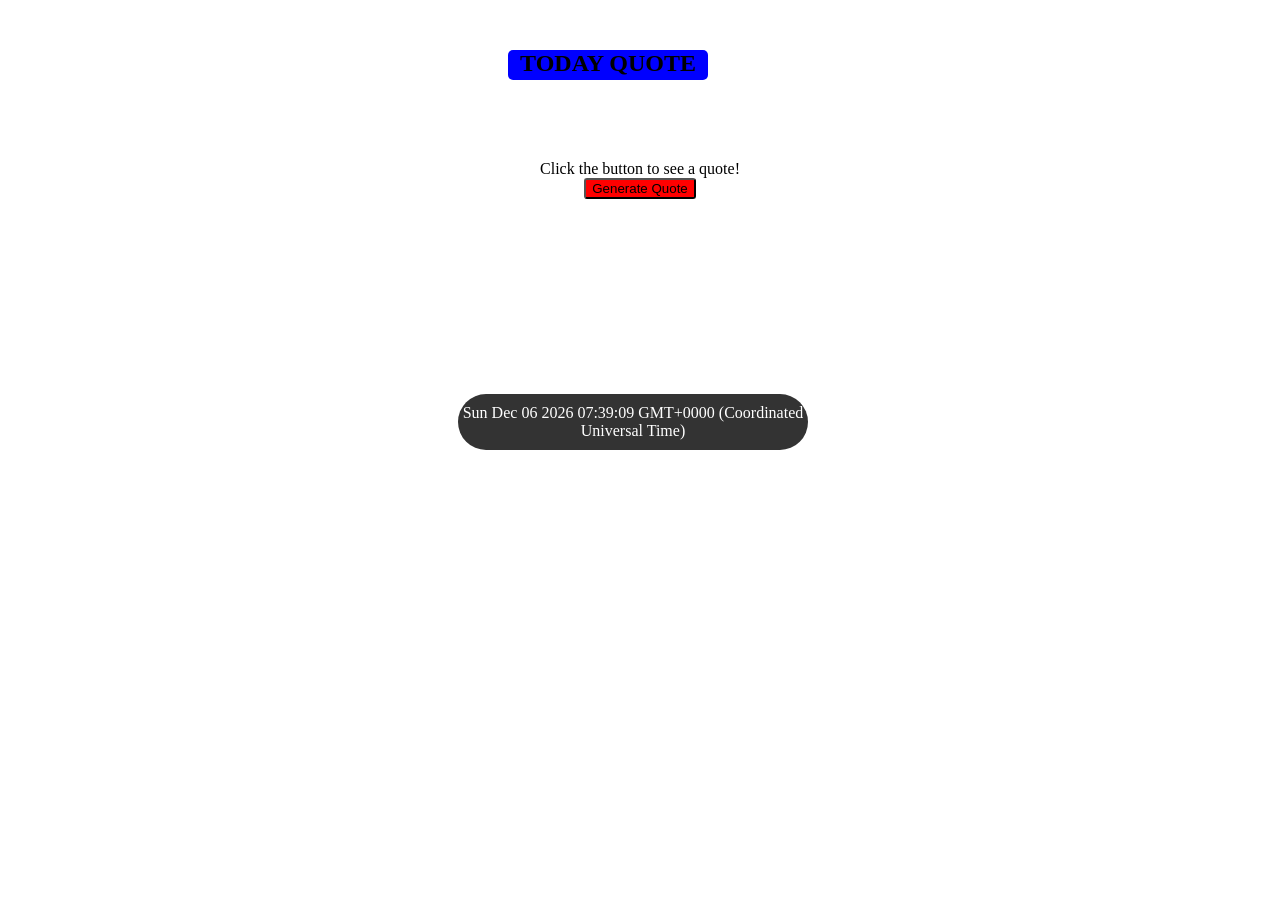
==== index.html @ 4138032f "second" ====
<!DOCTYPE html>
<html lang="en">
<head>
    <meta charset="UTF-8">
    <meta name="viewport" content="width=device-width, initial-scale=1.0">
    <title>Quote Generator</title>
    <link rel="stylesheet" href="quote.css">
</head>
<body>
    <div id="body">
    <h2>TODAY QUOTE</h2>
    <footer id="footer"></footer>
    
    <div id="quote">Click the button to see a quote!</div>
    <button id="generateButton">Generate Quote</button>
</div>
    <script src="quote.js"></script>
</body>
</html>
---- quote.css ----
h2{
    background-color: blue;
    width: 200px;
    height: 30px;
    margin-left: 500px;
    margin-top: 50px;
    border-radius: 5px;
    
}
#quote {
    color: rgb(0, 0, 0);
    margin-top: 80px;

}
#generateButton{
    background-color:red;
    border-radius: 3px;
}

#body{
    text-align: center;
}

footer {
    background-color: #333;
    color: #fff;
    text-align: center;
    padding: 10px 0;
    position: fixed;
    margin-left: 450px;
    bottom: 450px;
    width: 350px;
    border-radius: 8cap;
  }
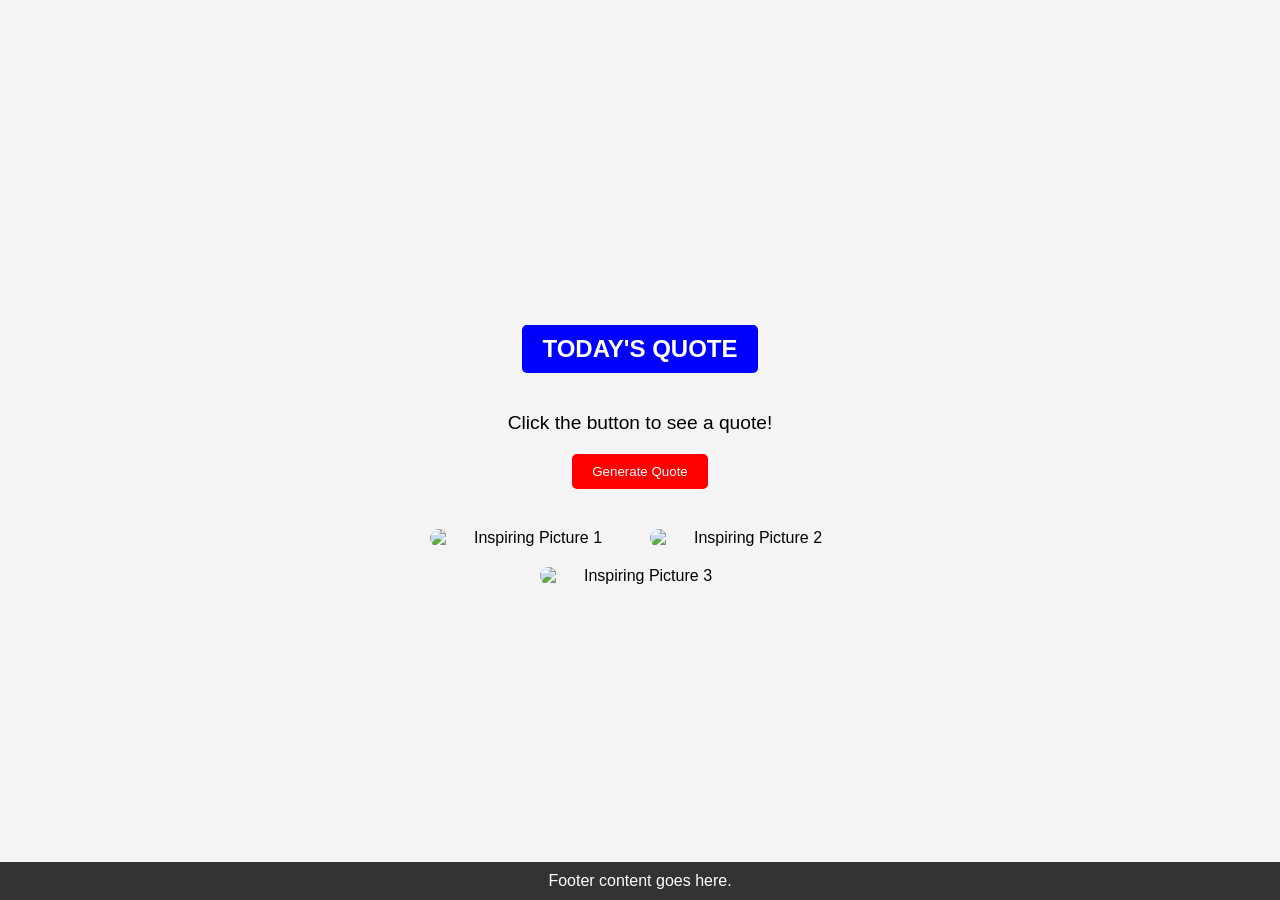
==== commit 17d2a44c: "quote.html is deleted" ====
--- a/index.html
+++ b/index.html
@@ -7,13 +7,20 @@
     <link rel="stylesheet" href="quote.css">
 </head>
 <body>
-    <div id="body">
-    <h2>TODAY QUOTE</h2>
-    <footer id="footer"></footer>
-    
+    <h2>TODAY'S QUOTE</h2>
     <div id="quote">Click the button to see a quote!</div>
     <button id="generateButton">Generate Quote</button>
-</div>
+    
+    <div id="pictures">
+        <img src="image1.jpg" alt="Inspiring Picture 1">
+        <img src="image2.jpg" alt="Inspiring Picture 2">
+        <img src="image3.jpg" alt="Inspiring Picture 3">
+    </div>
+
+    <footer>
+        Footer content goes here.
+    </footer>
+
     <script src="quote.js"></script>
 </body>
 </html>
--- a/quote.css
+++ b/quote.css
@@ -1,34 +1,65 @@
-h2{
+body {
+    font-family: Arial, sans-serif;
+    margin: 0;
+    padding: 0;
+    display: flex;
+    flex-direction: column;
+    align-items: center;
+    justify-content: center;
+    height: 100vh;
+    text-align: center;
+    background-color: #f4f4f4;
+}
+
+h2 {
     background-color: blue;
-    width: 200px;
-    height: 30px;
-    margin-left: 500px;
-    margin-top: 50px;
+    color: white;
+    width: auto;
+    padding: 10px 20px;
     border-radius: 5px;
-    
+    margin-top: 20px;
 }
+
 #quote {
     color: rgb(0, 0, 0);
-    margin-top: 80px;
-
-}
-#generateButton{
-    background-color:red;
-    border-radius: 3px;
+    margin-top: 20px;
+    font-size: 1.2em;
 }
 
-#body{
-    text-align: center;
+#generateButton {
+    background-color: red;
+    color: white;
+    padding: 10px 20px;
+    margin-top: 20px;
+    border: none;
+    border-radius: 5px;
+    cursor: pointer;
+}
+
+#generateButton:hover {
+    background-color: darkred;
+}
+
+#pictures {
+    display: flex;
+    flex-wrap: wrap;
+    justify-content: center;
+    margin-top: 30px;
+}
+
+#pictures img {
+    width: 100%;
+    max-width: 200px;
+    margin: 10px;
+    border-radius: 10px;
 }
 
 footer {
     background-color: #333;
     color: #fff;
-    text-align: center;
     padding: 10px 0;
     position: fixed;
-    margin-left: 450px;
-    bottom: 450px;
-    width: 350px;
-    border-radius: 8cap;
-  }+    bottom: 0;
+    width: 100%;
+    text-align: center;
+}
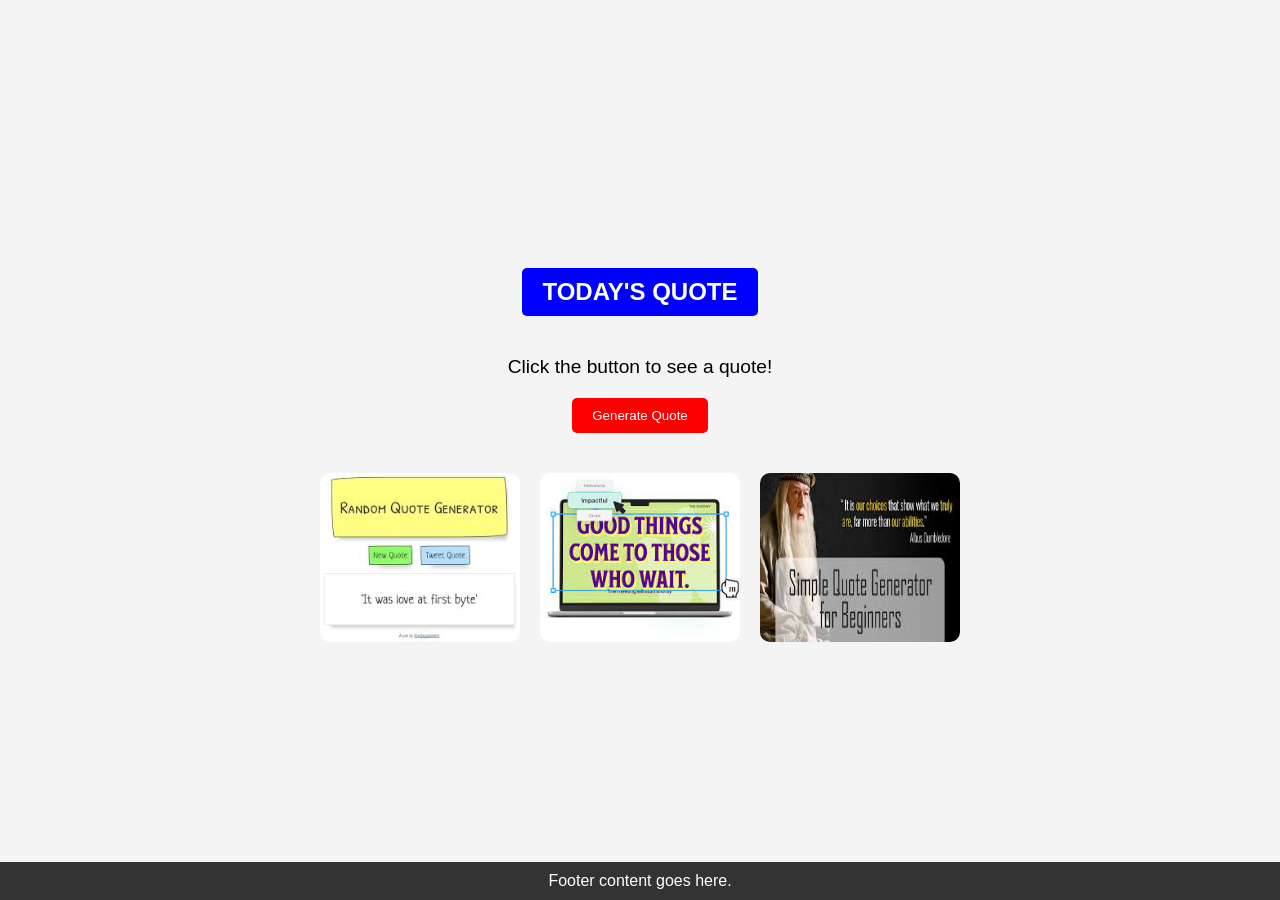
==== commit 38849862: "files changed" ====
--- a/index.html
+++ b/index.html
@@ -12,9 +12,9 @@
     <button id="generateButton">Generate Quote</button>
     
     <div id="pictures">
-        <img src="image1.jpg" alt="Inspiring Picture 1">
-        <img src="image2.jpg" alt="Inspiring Picture 2">
-        <img src="image3.jpg" alt="Inspiring Picture 3">
+        <img src="image.jpeg" alt="Inspiring Picture 1">
+        <img src="download.jpeg" alt="Inspiring Picture 2">
+        <img src="downloads.jpeg" alt="Inspiring Picture 3">
     </div>
 
     <footer>
--- a/quote.css
+++ b/quote.css
@@ -63,3 +63,7 @@
     width: 100%;
     text-align: center;
 }
+
+#date-time {
+    margin-top: 10px;
+}
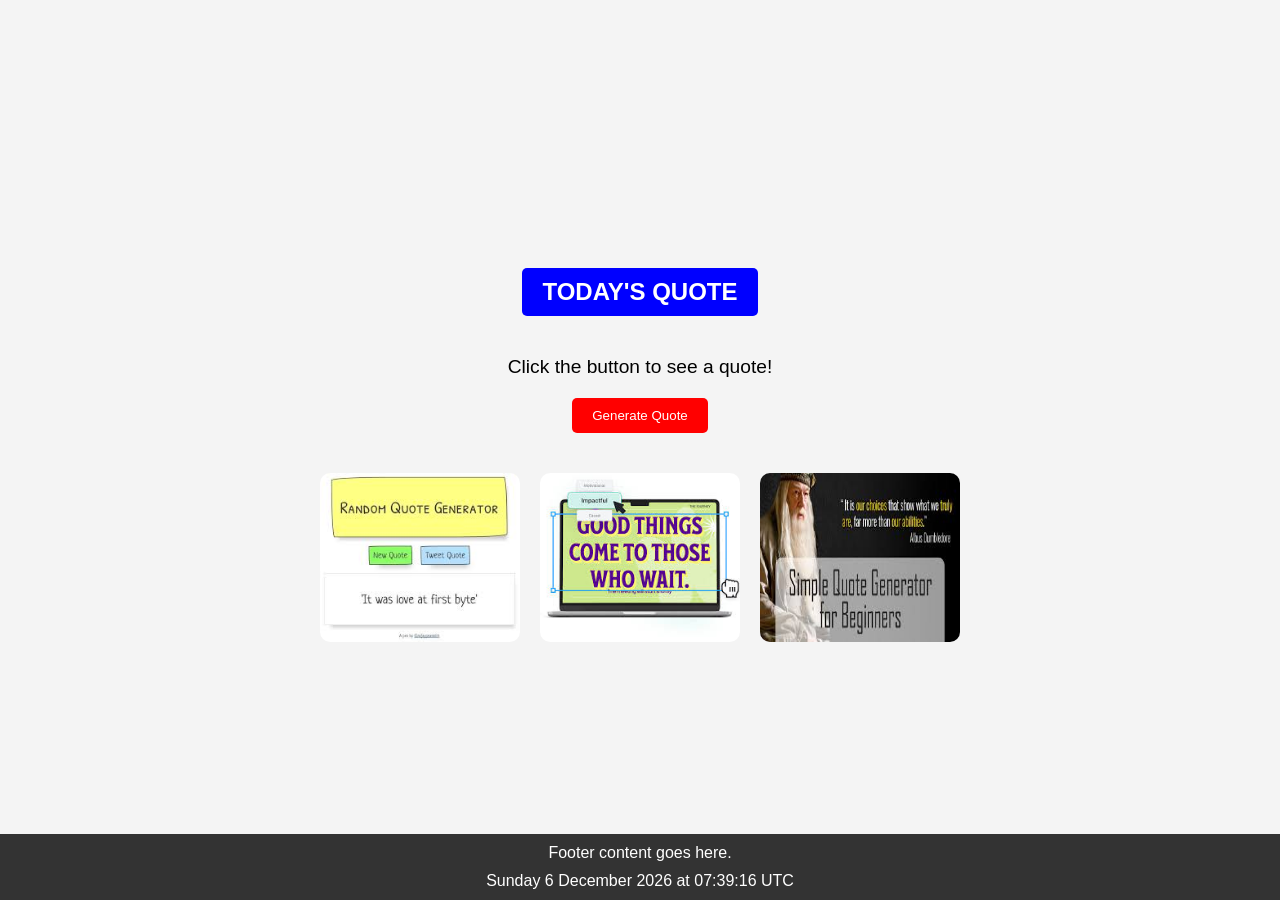
==== commit 2d2669e2: "all changed" ====
--- a/index.html
+++ b/index.html
@@ -19,8 +19,19 @@
 
     <footer>
         Footer content goes here.
+        <div id="date-time"></div>
     </footer>
 
     <script src="quote.js"></script>
+    <script>
+        function updateDateTime() {
+            const dateTime = new Date();
+            const formattedDateTime = dateTime.toLocaleString('en-GB', { dateStyle: 'full', timeStyle: 'long' });
+            document.getElementById('date-time').textContent = formattedDateTime;
+        }
+
+        updateDateTime();
+        setInterval(updateDateTime, 1000);
+    </script>
 </body>
 </html>
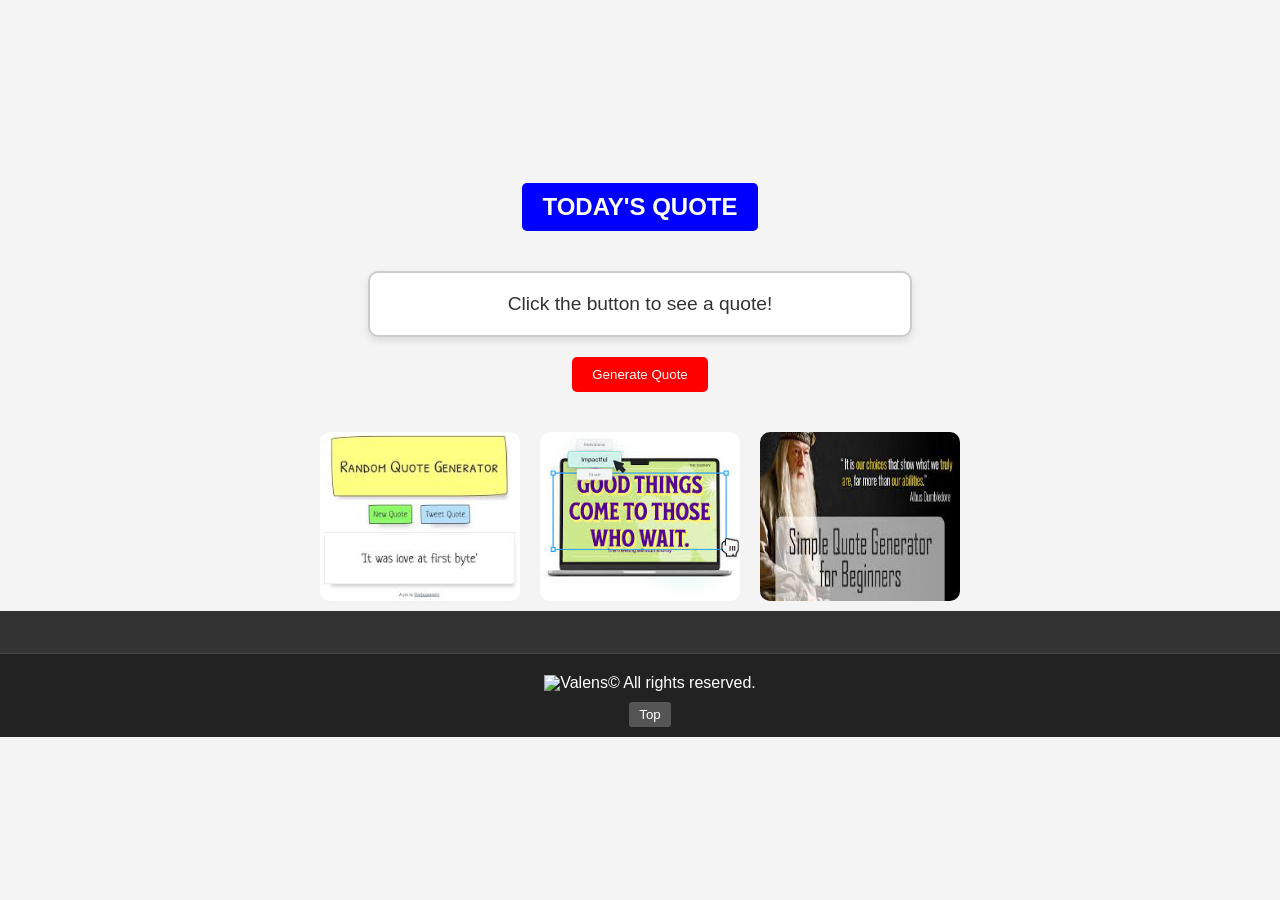
==== commit c39ba840: "html has been mada" ====
--- a/index.html
+++ b/index.html
@@ -18,7 +18,48 @@
     </div>
 
     <footer>
-        Footer content goes here.
+        <div class="footer-content" id="footer">
+            <div class="footer-section contact-details">
+                <h3>Contact Details</h3>
+                <p>Phone: +250 780468216</p>
+                <p>Email: ukwitegetsev9@gmail.com</p>
+                <p>Address: Kigali City , Rwanda</p>
+                <p>GitHub: <a style="color: azure;" href="https://github.com/UkwitegetseValens" target="_blank">Check my profile</a></p>
+            </div>
+    
+            <div class="footer-section quick-links" >
+                <h3>Quick Links</h3>
+                <ul>
+                    <li><a href="#header">Home</a> </li>
+                    <li><a href="#about">About</a></li>
+                    <li><a href="#services">Service</a></li>
+                    <li><a href="#portfolio">Portifolio</a></li>
+                    <li><a href="#footer">Contact</a></li>
+                </ul>
+            </div>
+    
+            <div class="footer-section follow-us" >
+                <h3>Follow Us</h3>
+                <div class="social-icons">
+                    <a href="https://www.facebook.com/profile.php?id=100071330835838" target="_blank"><img src="images/facebook.jpeg" alt="Facebook"></a>
+                    <a href="https://www.linkedin.com/in/ukwitegetse-valens-58b50125b/" target="_blank"><img src="images/linked in.png" alt="LinkedIn"></a>
+                    <a href="https://x.com/UKWITEGETSEVal1"  target="_blank"><img src="images/twiter.png" alt="X"></a>
+                    <a href="" target="_blank"><img src="images/instagram.jpeg" alt="Instagram"></a>
+                    <a href="https://wa.me/250780468216" target="_blank"><img src="images/whatsapp.png" alt="WhatsApp"></a>
+                    <a href="https://www.youtube.com/@ukwitegetsevalens8837" target="_blank"><img src="images/youtube.png" alt="YouTube"></a>
+                </div>
+            </div>
+    
+            <div class="footer-section subscribe">
+                <h3>Subscribe Us</h3>
+                <a href="https://www.youtube.com/feed/subscriptions" class="subscribe-btn" target="_blank">Click here to subscribe</a>
+            </div>
+        </div>
+    
+        <div class="footer-bottom">
+            <p><img src="images/heart.jpeg" id="heart">Valens&copy; All rights reserved.</p>
+            <a href="#top" class="back-to-top"><button class="btn">Top</button></a>
+        </div>
         <div id="date-time"></div>
     </footer>
 
--- a/quote.css
+++ b/quote.css
@@ -21,9 +21,16 @@
 }
 
 #quote {
-    color: rgb(0, 0, 0);
+    color: #333;
+    background-color: #fff;
+    padding: 20px;
     margin-top: 20px;
     font-size: 1.2em;
+    border: 2px solid #ccc;
+    border-radius: 10px;
+    width: 80%;
+    max-width: 500px;
+    box-shadow: 0 4px 8px rgba(0, 0, 0, 0.1);
 }
 
 #generateButton {
@@ -67,3 +74,163 @@
 #date-time {
     margin-top: 10px;
 }
+body {
+    font-family: Arial, sans-serif;
+    margin: 0;
+    padding: 0;
+    display: flex;
+    flex-direction: column;
+    align-items: center;
+    justify-content: center;
+    height: 100vh;
+    text-align: center;
+    background-color: #f4f4f4;
+}
+
+h2 {
+    background-color: blue;
+    color: white;
+    width: auto;
+    padding: 10px 20px;
+    border-radius: 5px;
+    margin-top: 20px;
+}
+
+#quote {
+    color: #333;
+    background-color: #fff;
+    padding: 20px;
+    margin-top: 20px;
+    font-size: 1.2em;
+    border: 2px solid #ccc;
+    border-radius: 10px;
+    width: 80%;
+    max-width: 500px;
+    box-shadow: 0 4px 8px rgba(0, 0, 0, 0.1);
+}
+
+#generateButton {
+    background-color: red;
+    color: white;
+    padding: 10px 20px;
+    margin-top: 20px;
+    border: none;
+    border-radius: 5px;
+    cursor: pointer;
+}
+
+#generateButton:hover {
+    background-color: darkred;
+}
+
+#pictures {
+    display: flex;
+    flex-wrap: wrap;
+    justify-content: center;
+    margin-top: 30px;
+}
+
+#pictures img {
+    width: 100%;
+    max-width: 200px;
+    margin: 10px;
+    border-radius: 10px;
+}
+
+footer {
+    background-color: #333;
+    color: #fff;
+    padding: 20px 0;
+    width: 100%;
+    position: relative;
+    text-align: left;
+}
+
+.footer-content {
+    display: flex;
+    justify-content: space-around;
+    flex-wrap: wrap;
+    padding: 20px;
+}
+
+.footer-section {
+    flex: 1;
+    margin: 10px;
+}
+
+.footer-section h3 {
+    margin-bottom: 15px;
+    font-size: 1.2em;
+}
+
+.footer-section p, .footer-section ul, .footer-section a {
+    color: #fff;
+}
+
+.footer-section ul {
+    list-style-type: none;
+    padding: 0;
+}
+
+.footer-section ul li {
+    margin-bottom: 10px;
+}
+
+.footer-section a {
+    text-decoration: none;
+    transition: color 0.3s;
+}
+
+.footer-section a:hover {
+    color: #ddd;
+}
+
+.social-icons a img {
+    width: 30px;
+    margin-right: 10px;
+    transition: transform 0.3s;
+}
+
+.social-icons a img:hover {
+    transform: scale(1.1);
+}
+
+.footer-bottom {
+    background-color: #222;
+    color: #fff;
+    text-align: center;
+    padding: 10px;
+    border-top: 1px solid #444;
+    position: absolute;
+    bottom: 0;
+    width: 100%;
+}
+
+.footer-bottom p {
+    margin: 0;
+    padding: 10px 0;
+}
+
+.footer-bottom img {
+    width: 15px;
+    vertical-align: middle;
+}
+
+.footer-bottom .back-to-top button {
+    background-color: #555;
+    color: #fff;
+    border: none;
+    padding: 5px 10px;
+    border-radius: 3px;
+    cursor: pointer;
+}
+
+.footer-bottom .back-to-top button:hover {
+    background-color: #777;
+}
+
+#date-time {
+    text-align: center;
+    margin-top: 10px;
+    color: #fff;
+}
